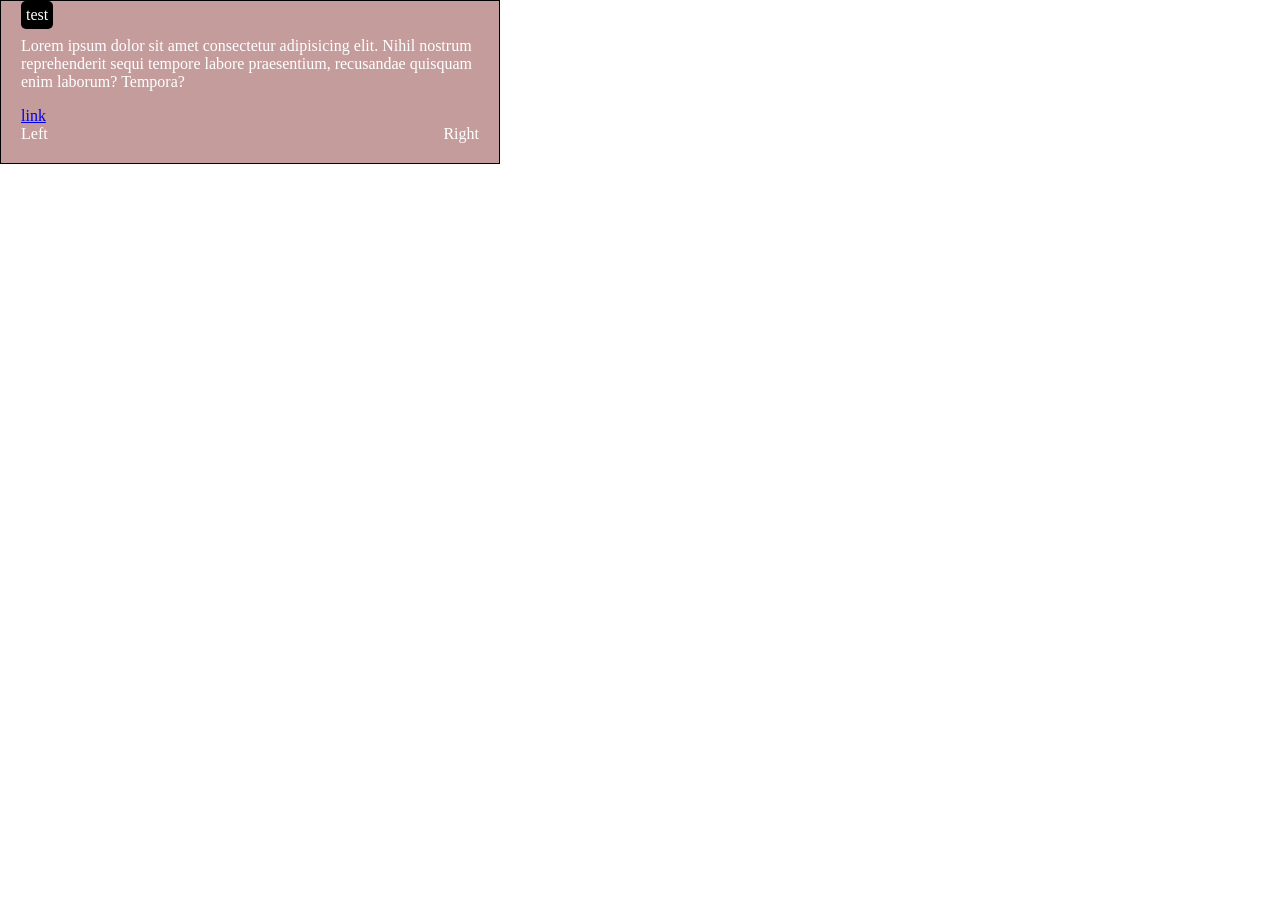
==== index.html @ 1e7a5c63 "Front end" ====
<!DOCTYPE html>
<head>
    <title>First Website</title>
    <link rel="stylesheet" href="mystyle.css">
</head>
<!-- <style>
    *{
        padding: 0px;
        margin: 0px;
    }
    div
    {
        background-color:rgb(241, 101, 101) ; 
        padding: 10px;
    }
    button{
        padding: 10px 15px 10px 2px;
        margin: 10px 15px ;
    }
</style> -->
<body>
    <!-- <div ><span>Lorem Ipsum</span></div>
    <a href="https://nodejs.org/en/" target="_blank" style="padding: 10px; background-color:rgb(167, 167, 245) ; ">test</a>
    <span style="background-color:rgb(114, 173, 114) ;padding: 10px; display: inline-block;">inline</span>

<div ><span>Lorem Ipsum</span></div> -->

<div class="holder">
    <div class="content-wrap">
        <span class="tag">test</span>
     <p>  Lorem ipsum dolor sit amet consectetur adipisicing elit.
        Nihil nostrum reprehenderit sequi tempore labore praesentium,
        recusandae quisquam enim laborum? Tempora?</p> 
        <a href="/" class="link">link</a>
        <div class="align">
     <div class="left">Left</div>
     <div class="right">Right</div>

    </div>
    </div>
</div>
</body>
</html>
---- mystyle.css ----
*{
    box-sizing: border-box;
    
}
body{
    margin: 0;
}
.holder{
    background-color: rgb(196, 156, 156);
    border: 1px solid black;
    width: 500px;
    color: white;
    position: relative;
    padding: 20px;
}
.tag{
    display: inline-block;
    vertical-align: middle;
    padding: 5px;
    position: absolute;
    top: 0px;
    background-color: black;
    border-radius: 5px;
}
.align{
    overflow: hidden;
}
.left{
    float: left;
}
.right{
    float: right;
}
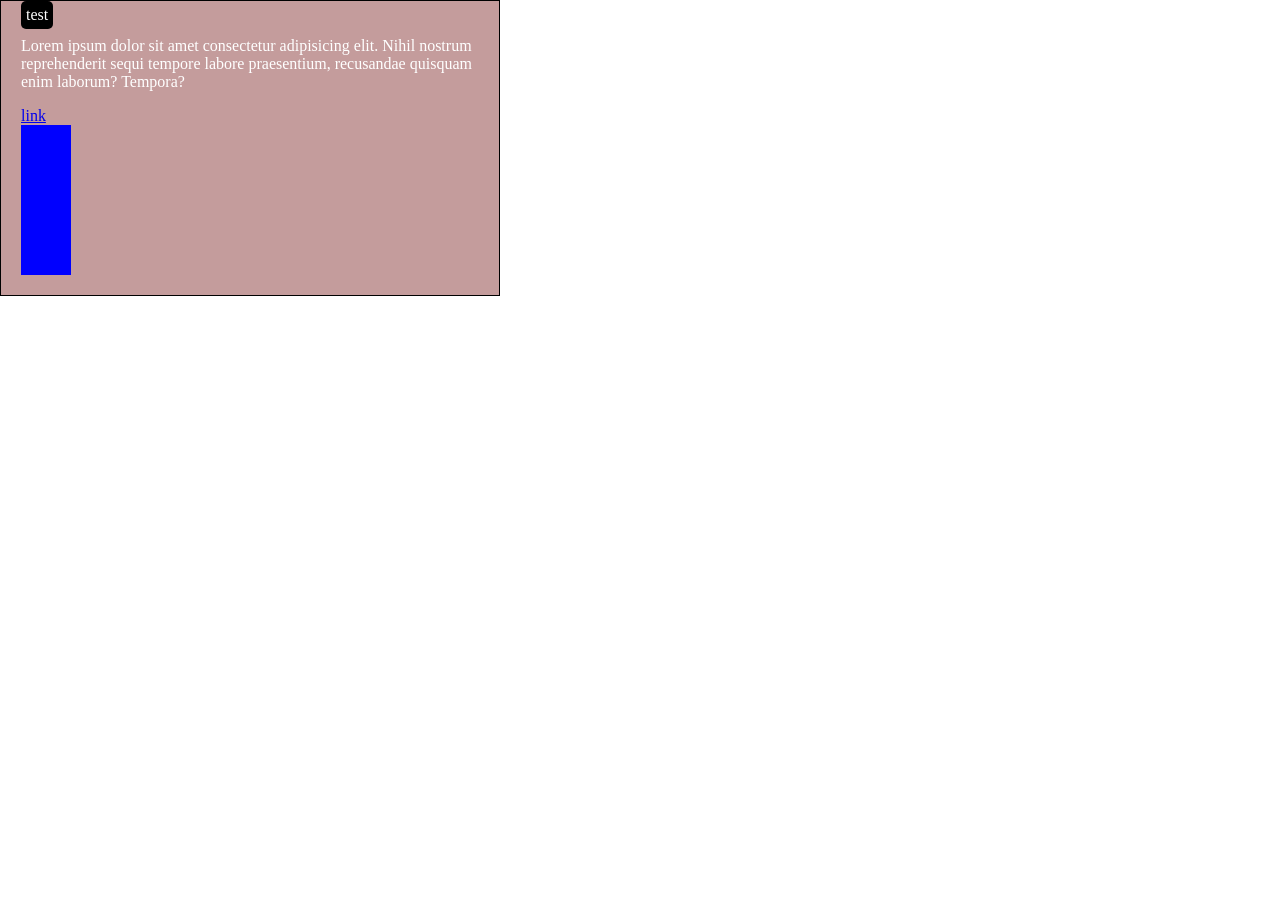
==== commit 35865ccf: "new template" ====
--- a/index.html
+++ b/index.html
@@ -31,12 +31,18 @@
      <p>  Lorem ipsum dolor sit amet consectetur adipisicing elit.
         Nihil nostrum reprehenderit sequi tempore labore praesentium,
         recusandae quisquam enim laborum? Tempora?</p> 
+
         <a href="/" class="link">link</a>
-        <div class="align">
+        <!-- <div class="align">
      <div class="left">Left</div>
      <div class="right">Right</div>
 
+    </div> -->
     </div>
+    <div class="two-columns">
+        <div class="left">
+        </div>
+        <div class="right"></div>
     </div>
 </div>
 </body>
--- a/mystyle.css
+++ b/mystyle.css
@@ -22,7 +22,7 @@
     background-color: black;
     border-radius: 5px;
 }
-.align{
+/* .align{
     overflow: hidden;
 }
 .left{
@@ -30,4 +30,15 @@
 }
 .right{
     float: right;
+} */
+.left{
+display: inline-block;
+background-color: blue;
+height: 150px;
+width: 50px;
+vertical-align: middle;
+}
+.right{
+ 
+    background-color: rgb(70, 197, 236);
 }
